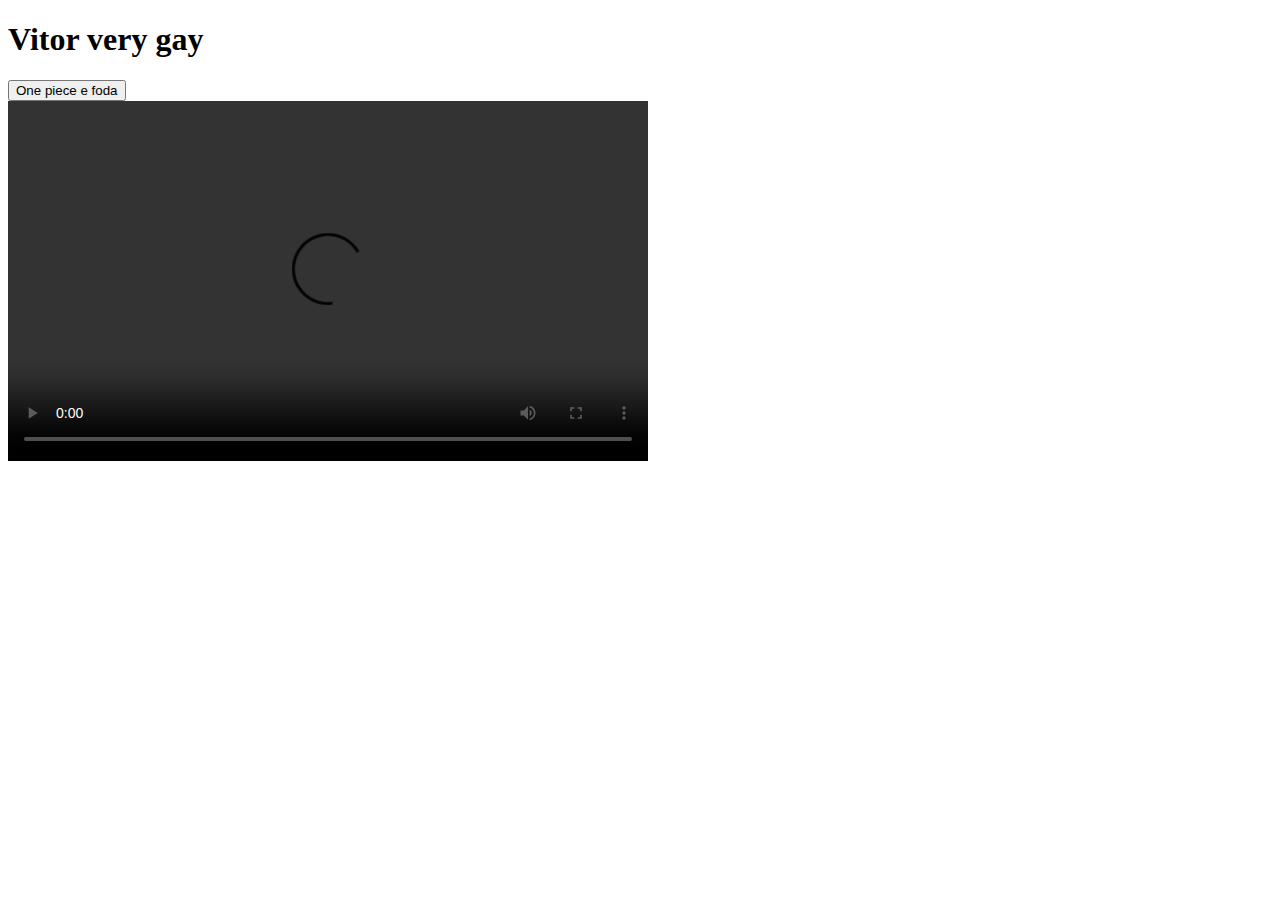
==== Index.html @ 0e5ae204 "Add files via upload" ====
<!DOCTYPE html>
<html lang="en">
<head>
    <meta charset="UTF-8">
    <meta http-equiv="X-UA-Compatible" content="IE=edge">
    <meta name="viewport" content="width=device-width, initial-scale=1.0">
    <title>Document</title>
    <link rel="stylesheet" href="style.css">
</head>
<body>
  <header><h1>Vitor very gay</h1> 
     
    <a href='https://onepieceex.net/'><button>One piece e foda</button></a></header>
  <video width="640" height="360" controls="controls" autoplay="autoplay">
    <source src="Vid/Tesla.mp4" type="video/mp4" />
    </video>
</body>
</html>
---- style.css ----
Body{background-image: url(https://criticalhits.com.br/wp-content/uploads/2022/12/luffy-nika.jpg);}
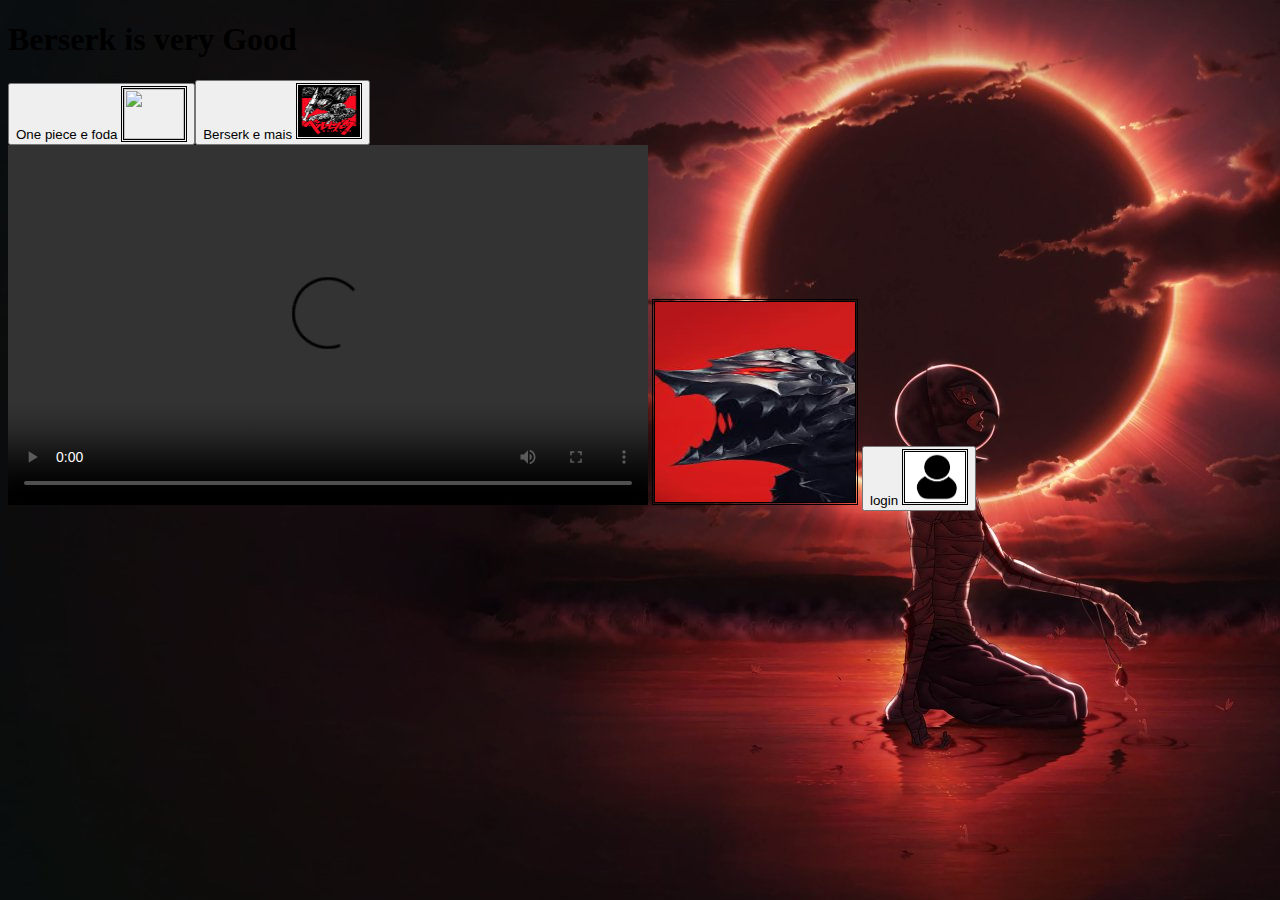
==== commit af20443c: "Add files via upload" ====
--- a/Index.html
+++ b/Index.html
@@ -1,18 +1,34 @@
 <!DOCTYPE html>
 <html lang="en">
 <head>
+
     <meta charset="UTF-8">
+
     <meta http-equiv="X-UA-Compatible" content="IE=edge">
+    
     <meta name="viewport" content="width=device-width, initial-scale=1.0">
+
     <title>Document</title>
+    
     <link rel="stylesheet" href="style.css">
 </head>
 <body>
-  <header><h1>Vitor very gay</h1> 
+  <header><h1>Berserk is very Good</h1> 
      
-    <a href='https://onepieceex.net/'><button>One piece e foda</button></a></header>
+    <a href='https://onepieceex.net/'><button>One piece e foda
+      <img src="https://static.wikia.nocookie.net/onepiecetreasurecruiseglobal/images/a/a4/C2363.png/revision/latest?cb=20190527032247" style="border: double;" height="50" width="60"/> 
+    </button></a><a href='https://lermanga.org/mangas/berserk/'><button>Berserk e mais
+      <img src="img/capa.jpg" style="border: double;" height="50" width="60"/> 
+    </button></a></header>
+
   <video width="640" height="360" controls="controls" autoplay="autoplay">
     <source src="Vid/Tesla.mp4" type="video/mp4" />
     </video>
+
+    <Img><img src="img/images (1).jpg" style="border: double;" height="200" width="200"></Img>
+
+    <a href='login.html'><button>login
+      <img src="[data-uri]" style="border: double;" height="50" width="60"/> 
+    </button></a>
 </body>
 </html>--- a/style.css
+++ b/style.css
@@ -1 +1,21 @@
-Body{background-image: url(https://criticalhits.com.br/wp-content/uploads/2022/12/luffy-nika.jpg);}
+header
+
+header {background-image: url(img/One-Piece-Logo.png);}
+Body {background-image: url(img/br.jpg)}
+.btn {
+    background-color: blueviolet;
+    color: #fff;
+    font-size: 14px;
+    font-weight: 600;
+    border: none !important;
+    transition: all linear 160ms;
+    cursor: pointer;
+    margin: 0 !important;
+
+}
+
+.btn:hover {
+    transform: scale(1.05);
+    background-color: purple;
+
+}